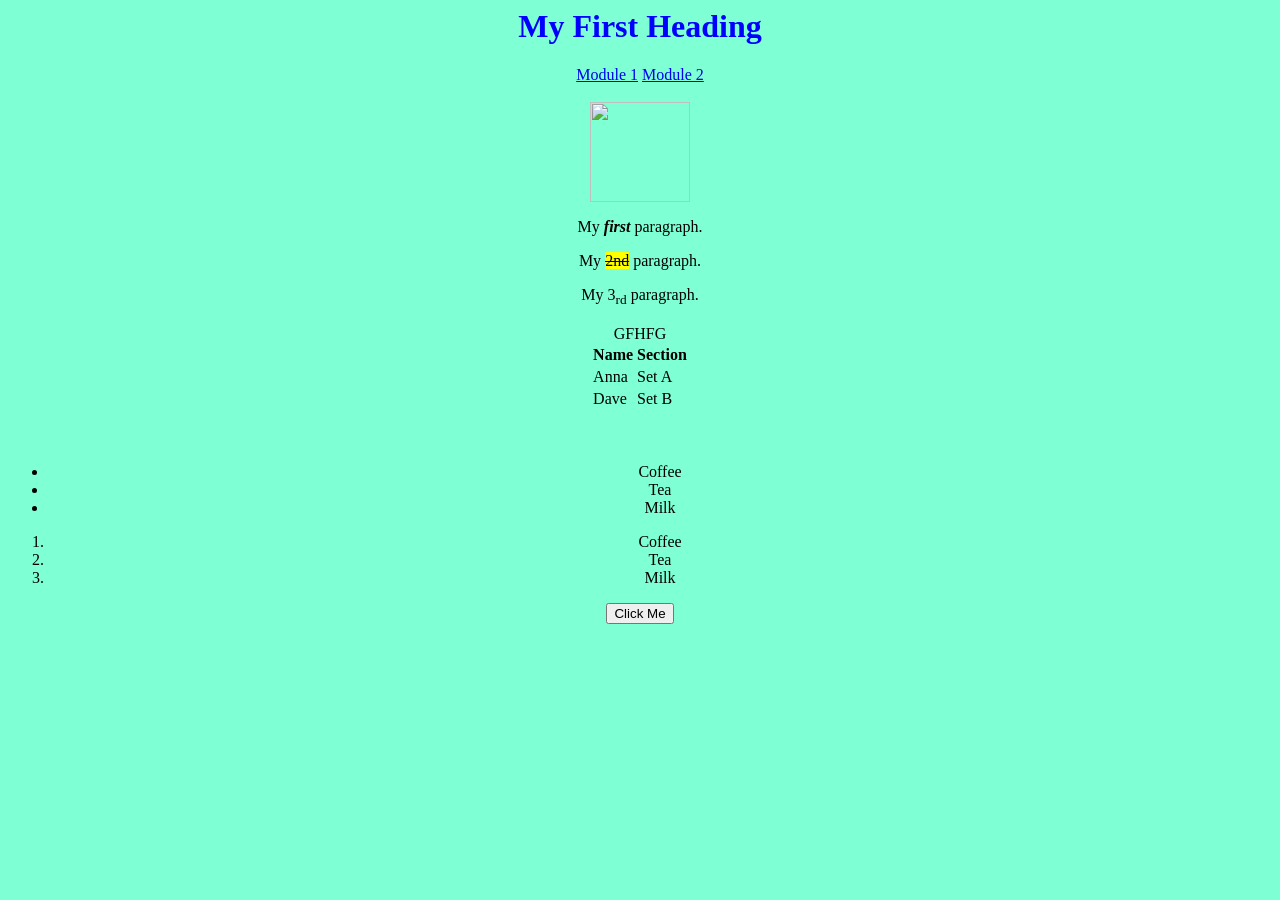
==== index.html @ fb7c2ce6 "Add files via upload" ====
<!DOCTYPE html>
<html>
    <head>
        <title>BSIT</title>
        <link rel="stylesheet" href="mystyle.css">
    </head>
    <body>
        <center>
        <h1>My First Heading</h1>
        <a href="module1.html">Module 1</a>
        <a href="module2.html">Module 2</a><br><br>
        
        <img src = "d:\DNSC Asuncion\images.png" height="100" width="100">
        <p>My <b><i>first</i></b> paragraph. </p>
        <p>My <mark><del>2nd</del></mark> paragraph. </p>
        <p>My 3<sub>rd</sub> paragraph. </p>
        GFHFG
        <BR>

        <table style="width: 1px solid black;">
        <tr>
            <th>Name</th>
            <th>Section</th> 
        </tr>
        <tr>
            <td>Anna</td> 
            <td>Set A</td>
        </tr>
         <tr>
            <td>Dave</td> 
            <td>Set B</td>
        </tr>
        </table>
        <br>
        <br>

        <ul>
            <li>Coffee</li>
            <li>Tea</li>
            <li>Milk</li>
        </ul>

        <ol>
            <li>Coffee</li>
            <li>Tea</li>
            <li>Milk</li>
        </ol>

        <button>Click Me</button>
    </body>
    </html>
---- mystyle.css ----
body {
    background-color: aquamarine;
}
h1 {
    color: blue;
    font-family: verdana;
}
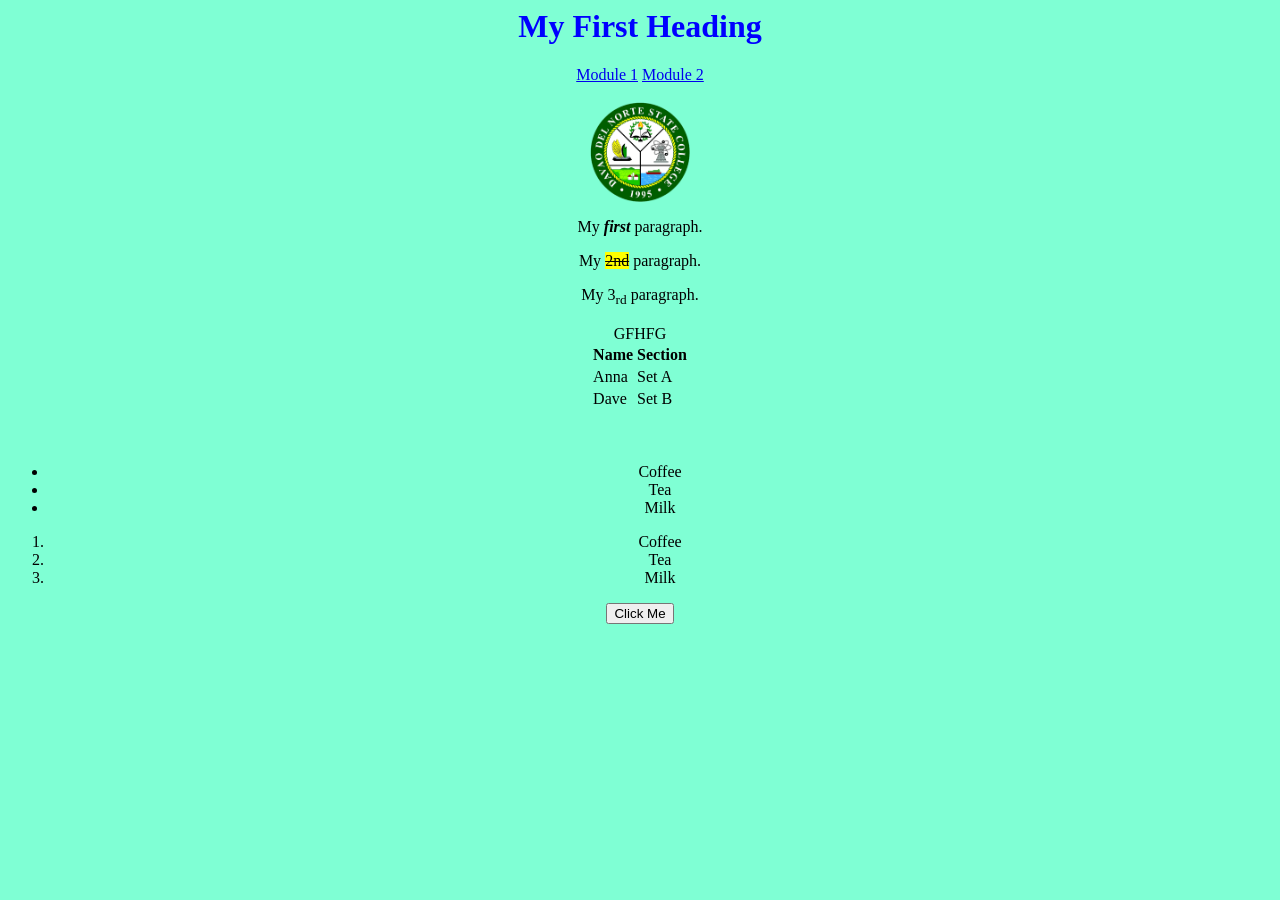
==== commit 6b58785c: "Update index.html" ====
--- a/index.html
+++ b/index.html
@@ -10,7 +10,7 @@
         <a href="module1.html">Module 1</a>
         <a href="module2.html">Module 2</a><br><br>
         
-        <img src = "d:\DNSC Asuncion\images.png" height="100" width="100">
+        <img src = "images.png" height="100" width="100">
         <p>My <b><i>first</i></b> paragraph. </p>
         <p>My <mark><del>2nd</del></mark> paragraph. </p>
         <p>My 3<sub>rd</sub> paragraph. </p>
